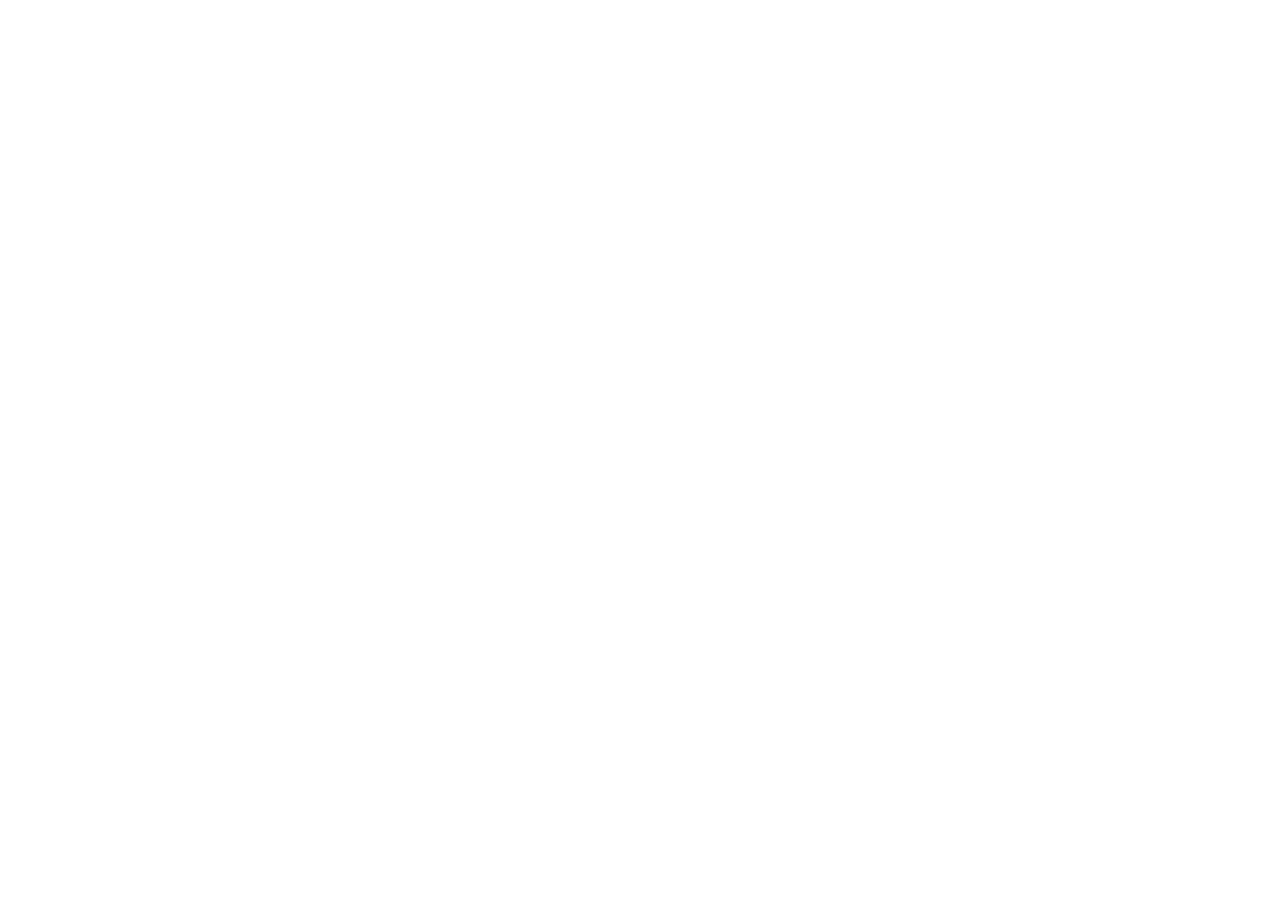
==== media02_type_features/index.html @ ca915705 "estilos_media_queries" ====
<!DOCTYPE html>
<html lang="pt-br">
<head>
    <meta charset="UTF-8">
    <meta name="viewport" content="width=device-width, initial-scale=1.0">
    <title>Media Type and Features</title>
    <link rel="stylesheet" href="estilos/style.css" media="all">
    <link rel="stylesheet" href="estilos/retrato.css" media="screen and (orientation: portrait)">
    <link rel="stylesheet" href="estilos/landscape.css" media="screen and (orientation: landscape)">    
</head>
<body>
    
</body>
</html>
---- media02_type_features/estilos/style.css ----
@charset "UTF-8";
---- media02_type_features/estilos/retrato.css ----
@charset "UTF-8";
---- media02_type_features/estilos/landscape.css ----
@charset "UTF-8";
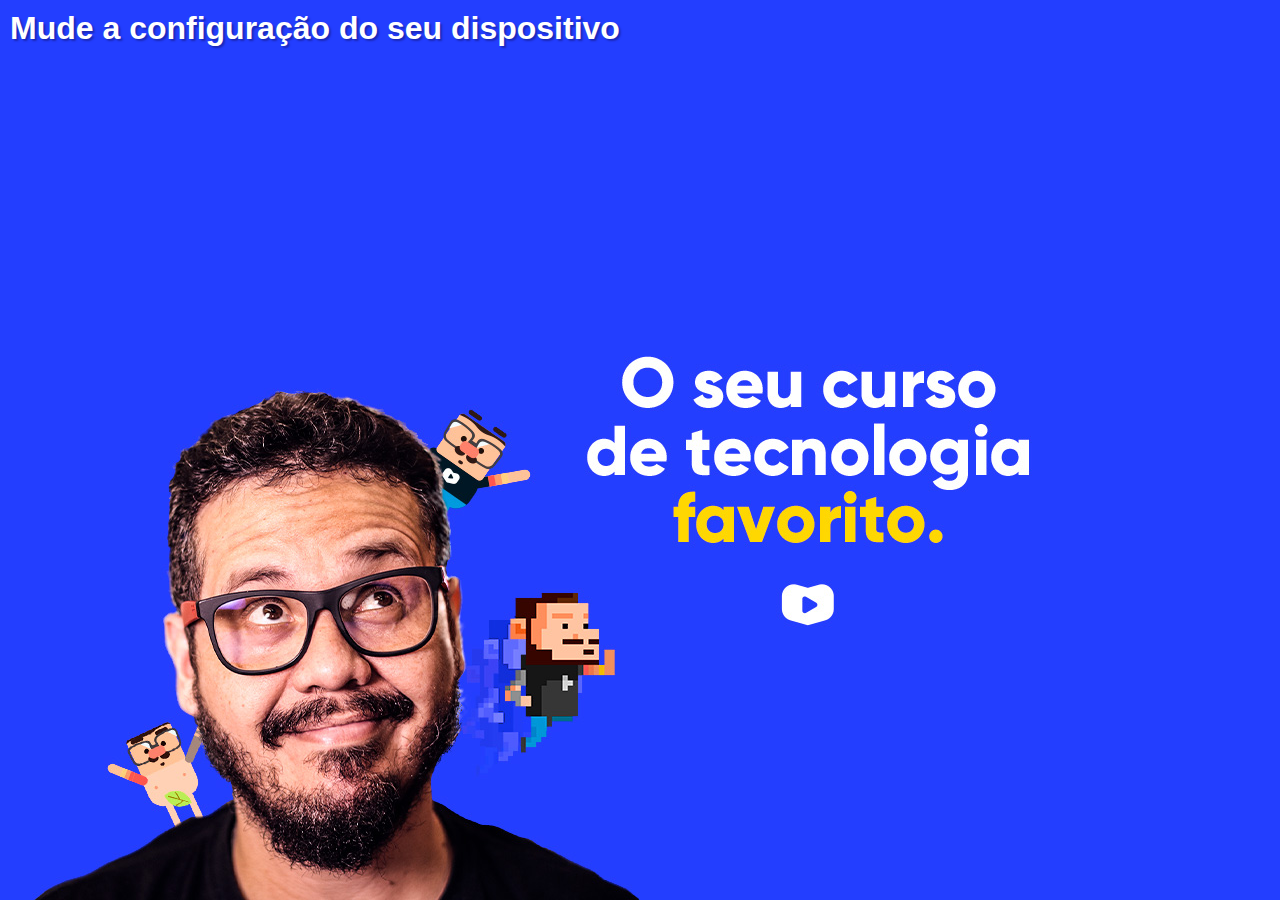
==== commit f9a414ef: "feature_orientation" ====
--- a/media02_type_features/index.html
+++ b/media02_type_features/index.html
@@ -9,6 +9,6 @@
     <link rel="stylesheet" href="estilos/landscape.css" media="screen and (orientation: landscape)">    
 </head>
 <body>
-    
+    <h1> Mude a configuração do seu dispositivo</h1>
 </body>
 </html>--- a/media02_type_features/estilos/style.css
+++ b/media02_type_features/estilos/style.css
@@ -1 +1,21 @@
-@charset "UTF-8";+@charset "UTF-8";
+
+* {
+    margin: 0px;
+    padding: 0px;
+}
+
+html, body {
+    width: 100vw;
+    height: 100vh;
+    font-family: Arial, Helvetica, sans-serif;
+    color: white;
+    text-shadow: 2px 2px 2px rgb(27, 40, 183);
+    background-color: #233eff;
+    background-size: contain;
+    background-repeat: no-repeat;
+}
+
+h1 {
+    padding: 10px;
+}--- a/media02_type_features/estilos/retrato.css
+++ b/media02_type_features/estilos/retrato.css
@@ -1 +1,6 @@
-@charset "UTF-8";+@charset "UTF-8";
+
+body {
+    background-image: url(../../imagens/cev-portrait.jpg);
+    background-position: center bottom;
+}--- a/media02_type_features/estilos/landscape.css
+++ b/media02_type_features/estilos/landscape.css
@@ -1 +1,6 @@
-@charset "UTF-8";+@charset "UTF-8";
+
+body {
+    background-image: url(../../imagens/cev-landscape.jpg);
+    background-position: left bottom;
+}